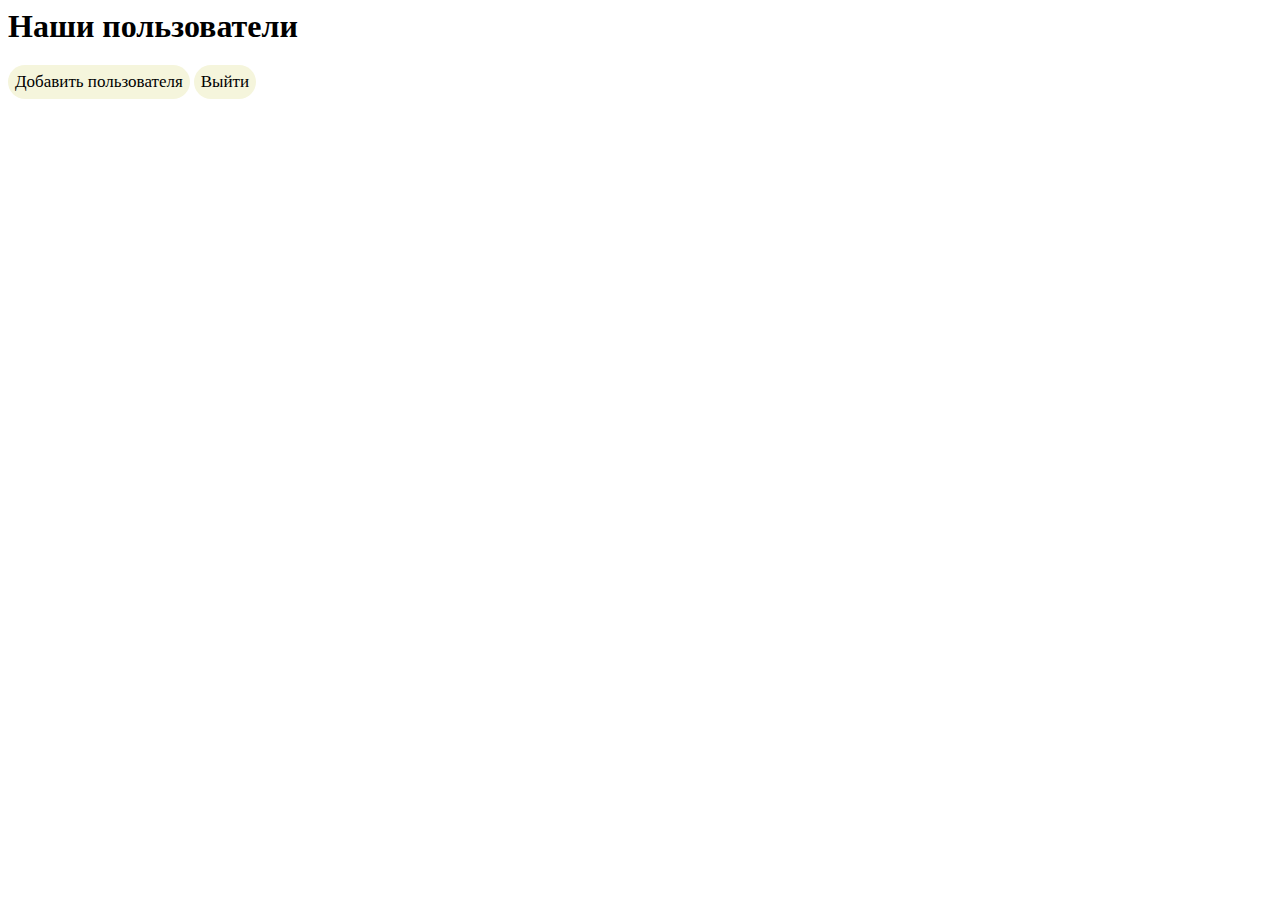
==== src/main/resources/templates/user/index.html @ 323a2e3d "create roles logic" ====
<!DOCTYPE html>
<html lang="ru" xmlns:th="http://www.thymeleaf.org">
<head>
    <meta charset="UTF-8">
    <title>Users</title>
</head>
<body>
<style>
    p,h1,h2,h3,h4,h5,h6{
        margin: 0;
        padding: 0;
    }
    h1 {
        margin-bottom: 10px;
    }
    a{
        text-decoration: none;
        color: black;
        font-size: 17px;
        margin-bottom: 8px;
    }
    a:visited{
        color: black;
    }
    footer {
        margin-top: 10px;
    }
    footer a {
        border-radius: 20px;
        padding: 7px;
        background-color: beige;
        display: inline-block;
    }
    footer a:visited {
        background-color: beige;
    }
    footer a:hover {
        background-color: #95958EFF;
    }
    body {
        display: flex;
        flex-direction: column;
    }
</style>
<main>
    <h1>Наши пользователи</h1>
    <div class="inner" th:each="user : ${usersList}">
        <a th:href="@{/admin/show(id=${user.getId()})}" th:text="${user.getName()} + ' ' + ${user.getLastName()} + ', ' + ${user.getAge()}"></a>
    </div>
</main>
<footer>
    <a href="/admin/create">Добавить пользователя</a>
    <a th:href="@{/logout}">Выйти</a>
</footer>
</body>
</html>
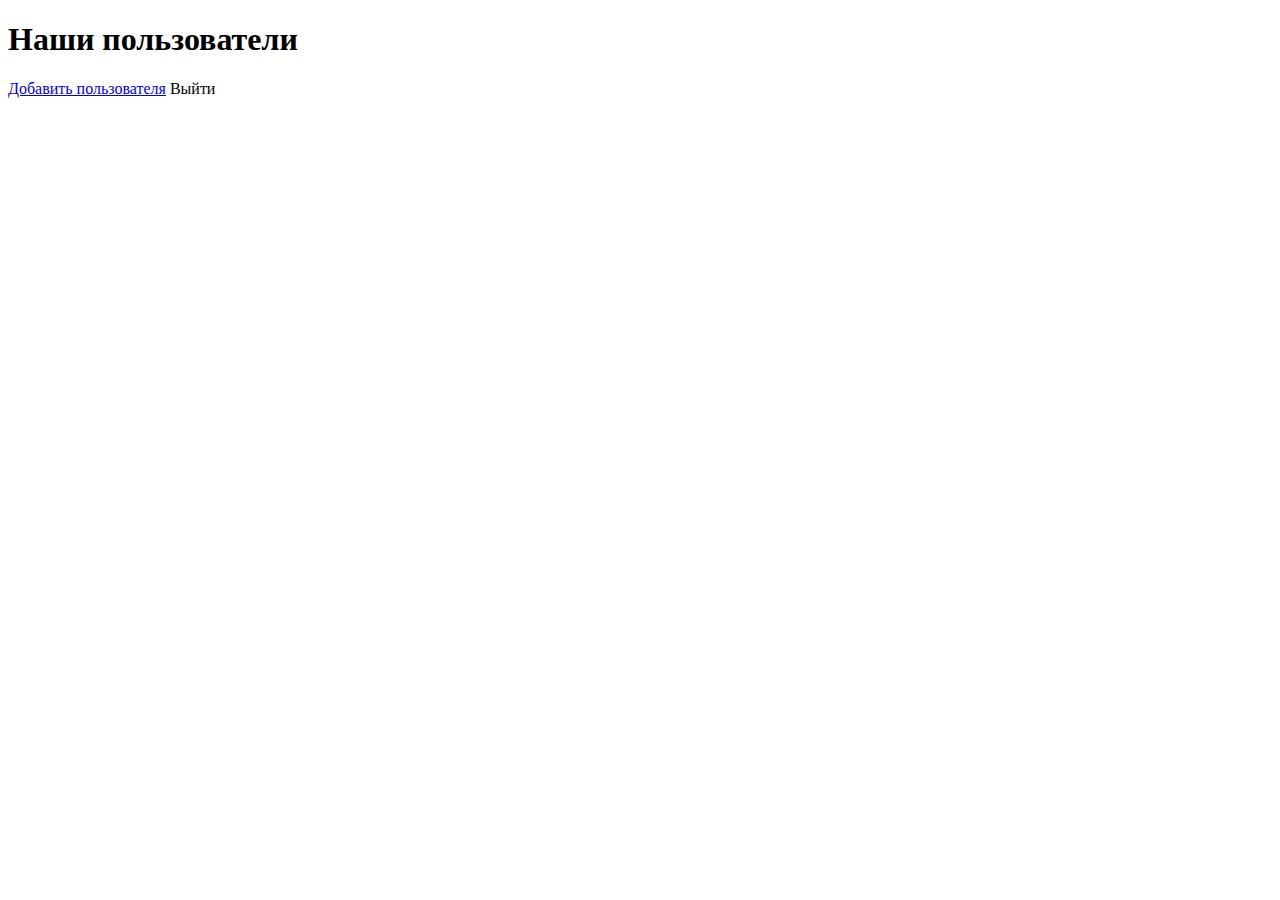
==== commit 65568238: "create bootstrap" ====
--- a/src/main/resources/templates/user/index.html
+++ b/src/main/resources/templates/user/index.html
@@ -3,45 +3,10 @@
 <head>
     <meta charset="UTF-8">
     <title>Users</title>
+    <link rel="stylesheet" href="../../static/css/index.css" th:href="@{/css/index.css}" type="text/css">
+<!--    <link href="https://cdn.jsdelivr.net/npm/bootstrap@5.0.1/dist/css/bootstrap.min.css" rel="stylesheet" integrity="sha384-+0n0xVW2eSR5OomGNYDnhzAbDsOXxcvSN1TPprVMTNDbiYZCxYbOOl7+AMvyTG2x" crossorigin="anonymous">-->
 </head>
 <body>
-<style>
-    p,h1,h2,h3,h4,h5,h6{
-        margin: 0;
-        padding: 0;
-    }
-    h1 {
-        margin-bottom: 10px;
-    }
-    a{
-        text-decoration: none;
-        color: black;
-        font-size: 17px;
-        margin-bottom: 8px;
-    }
-    a:visited{
-        color: black;
-    }
-    footer {
-        margin-top: 10px;
-    }
-    footer a {
-        border-radius: 20px;
-        padding: 7px;
-        background-color: beige;
-        display: inline-block;
-    }
-    footer a:visited {
-        background-color: beige;
-    }
-    footer a:hover {
-        background-color: #95958EFF;
-    }
-    body {
-        display: flex;
-        flex-direction: column;
-    }
-</style>
 <main>
     <h1>Наши пользователи</h1>
     <div class="inner" th:each="user : ${usersList}">
